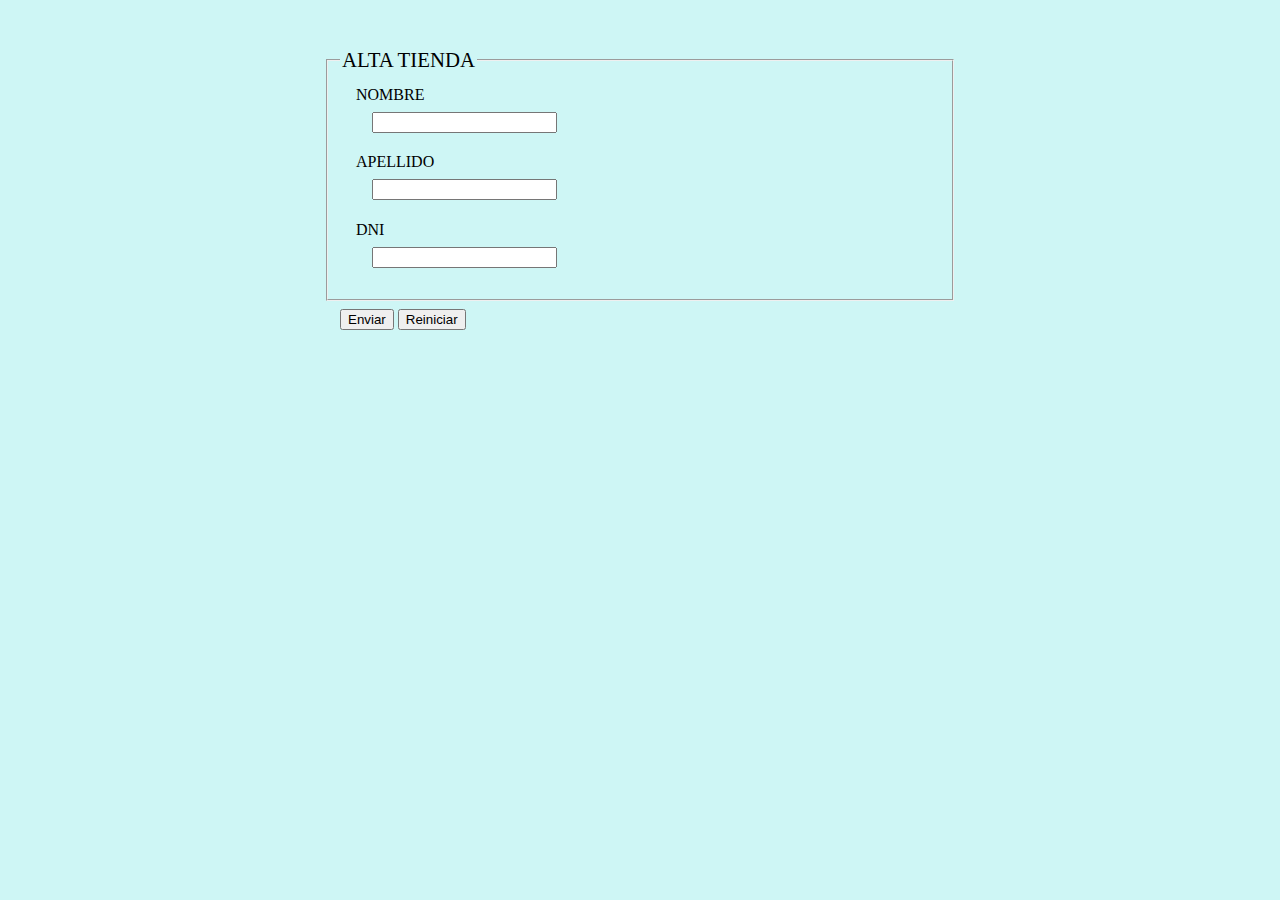
==== WebContent/archivoHtml/altaClienteView.html @ 1ca70a34 "ADD Commit carpetas añadidas" ====
<!DOCTYPE html>
<html>
<head>
<meta charset="UTF-8">
<title>Formulario Colegio</title>
<style>
 body {
 background: #CEF6F5;
 }
 form {
  
  margin: 0 auto;
  margin-top: 3em;
  width: 50%;
 }
 .texto {
   margin: .5em;   
   margin-left: 1em;
 }
 .cuadro {
   margin-left: 2em;
   margin-bottom: 1.3em;
 }
</style>
</head>
<body>
  <form action="Tienda/altaCliente" method="post" enctype="text/html"> 
  <fieldset>
  <legend style="font-size: 1.3em">ALTA TIENDA</legend>
    <div class="texto">
      <label for="nombres">NOMBRE</label>
    </div>
    <div class="cuadro">
      <input type="text" name="nombres" id="nombres"  />
    </div>
    
    <div class="texto">
      <label for="apellidos">APELLIDO</label>
    </div>
    <div class="cuadro">
      <input type="text" name="apellido" id="apellido" />
    </div>
    
    <div class="texto">
      <label for="dni">DNI</label>
    </div>
    <div class="cuadro">
      <input type="text"  id="dni" name="dni" />
    </div>
    <input type="hidden" name="id" id="id"/>
   
    </fieldset>
    
    <div class="texto">
     <input type="submit" name="enviar" id="enviar" value="Enviar" /> 
     <input type="reset" name="reiniciar" id="reiniciar" value="Reiniciar" />
    </div>
  </form>

</body>
</html>
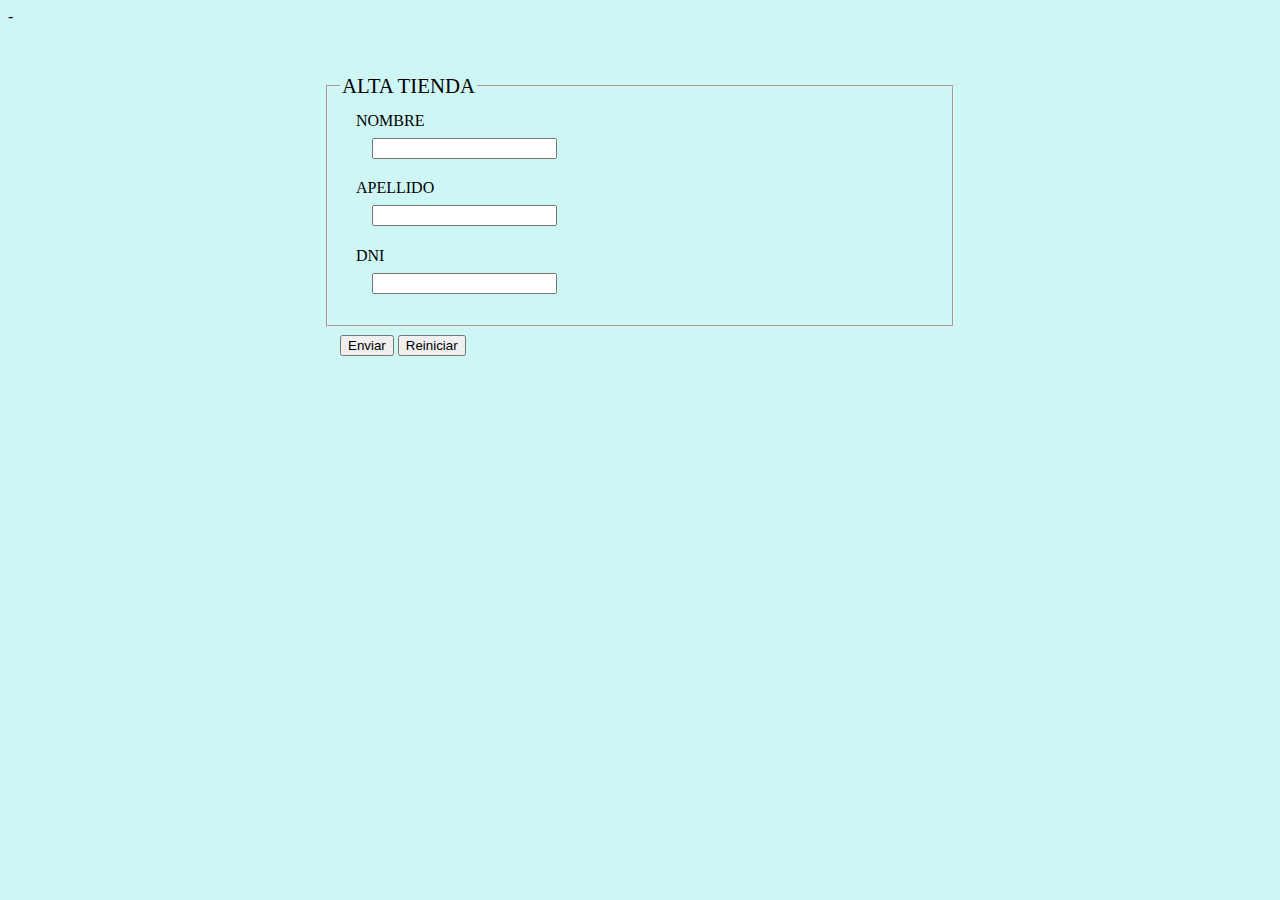
==== commit 7338d1ab: "borrar cliente" ====
--- a/WebContent/archivoHtml/altaClienteView.html
+++ b/WebContent/archivoHtml/altaClienteView.html
@@ -1,4 +1,4 @@
-<!DOCTYPE html>
+-<!DOCTYPE html>
 <html>
 <head>
 <meta charset="UTF-8">
@@ -24,7 +24,7 @@
 </style>
 </head>
 <body>
-  <form action="Tienda/altaCliente" method="post" enctype="text/html"> 
+  <form action="/Ej_15GitHub/Tienda/altaCliente" method="post" enctype="text/html"> 
   <fieldset>
   <legend style="font-size: 1.3em">ALTA TIENDA</legend>
     <div class="texto">
@@ -38,7 +38,7 @@
       <label for="apellidos">APELLIDO</label>
     </div>
     <div class="cuadro">
-      <input type="text" name="apellido" id="apellido" />
+      <input type="text" name="apellidos" id="apellidos" />
     </div>
     
     <div class="texto">
